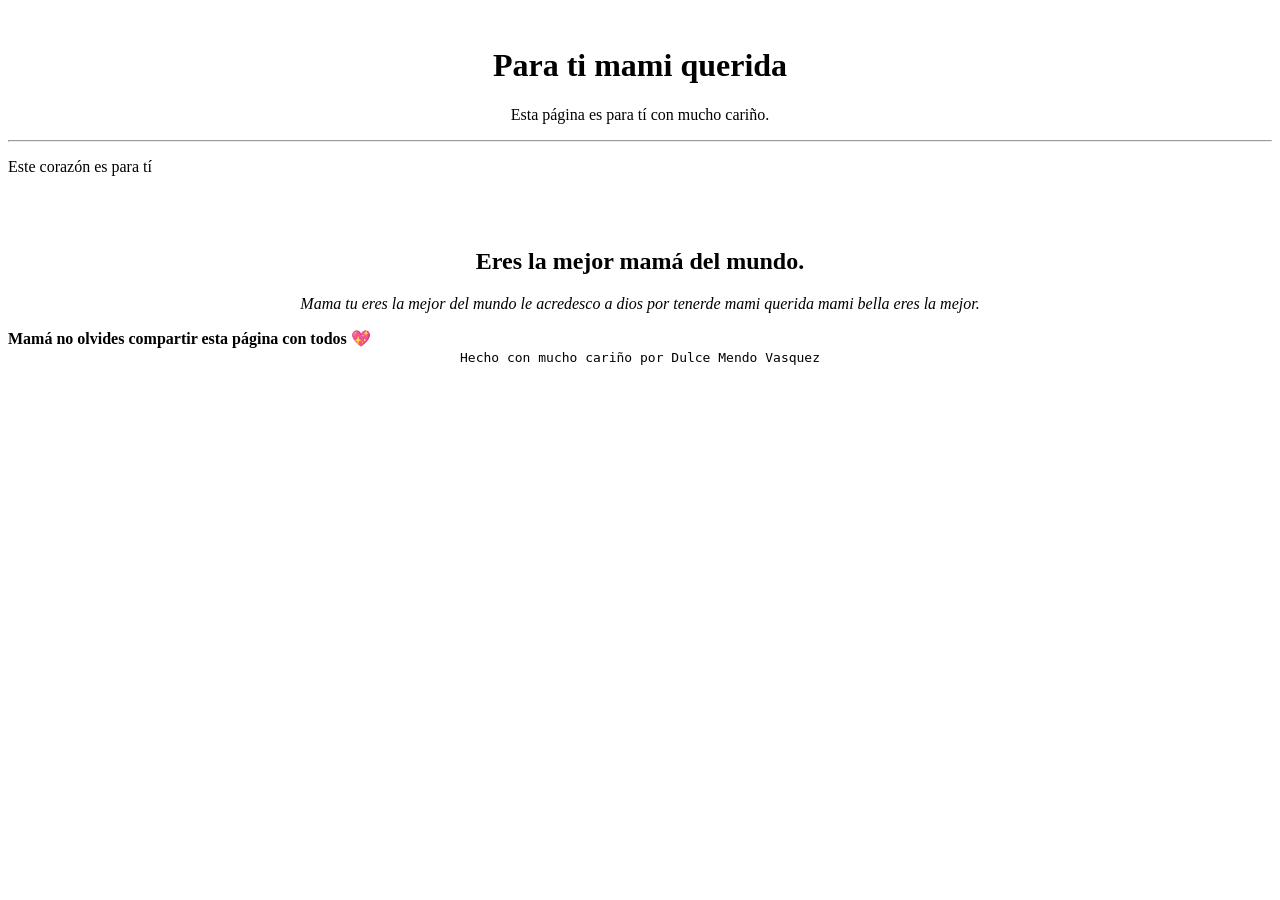
==== docs/index.html @ 25320846 "." ====
<!DOCTYPE html>
<html lang="en">
<head>
  <meta charset="UTF-8">
  <meta name="viewport" content="width=device-width, initial-scale=1.0">
  <title>💕 Marina 💕</title>
</head>
<body>
  <header>
    <div style="width: 100%; text-align: center;">
      <img width="200px" src="https://tse2.mm.bing.net/th/id/OIP.tnbT38kGY3yY0z0gsshfdAAAAA?rs=1&pid=ImgDetMain&o=7&rm=3" alt="">
    </div>
    <h1 style="text-align: center;">
    Para ti mami querida 
    </h1>
    <p style="text-align: center;">
      Esta página es para tí con mucho cariño.
    </p>
    <hr>
  </header>
  <main>
    <p>

      Este corazón es para tí
      
    </p>
    <br>
    <div style="width: 100%; text-align: center;">
      <img style="width: 100%; max-width: 400px;" src="https://tse1.mm.bing.net/th/id/OIP.IkLHC3bJBGNPCFRtoQX-lgHaGB?rs=1&pid=ImgDetMain&o=7&rm=3" alt="">
    </div>
    <h2 style="text-align: center;">

      Eres la mejor mamá del mundo.

      </h2>
    <p style="text-align: center;">
      <em>
        
        Mama tu eres la mejor del mundo le acredesco a dios por tenerde mami querida mami bella eres la mejor.

      </em>
    </p>
    <strong>
      Mamá no olvides compartir esta página con todos 💖
    </strong>
  </main>
  <footer  style="text-align: center;">
    <code>

      Hecho con mucho cariño por Dulce Mendo Vasquez 

    </code>
  </footer>
</body>
</html>
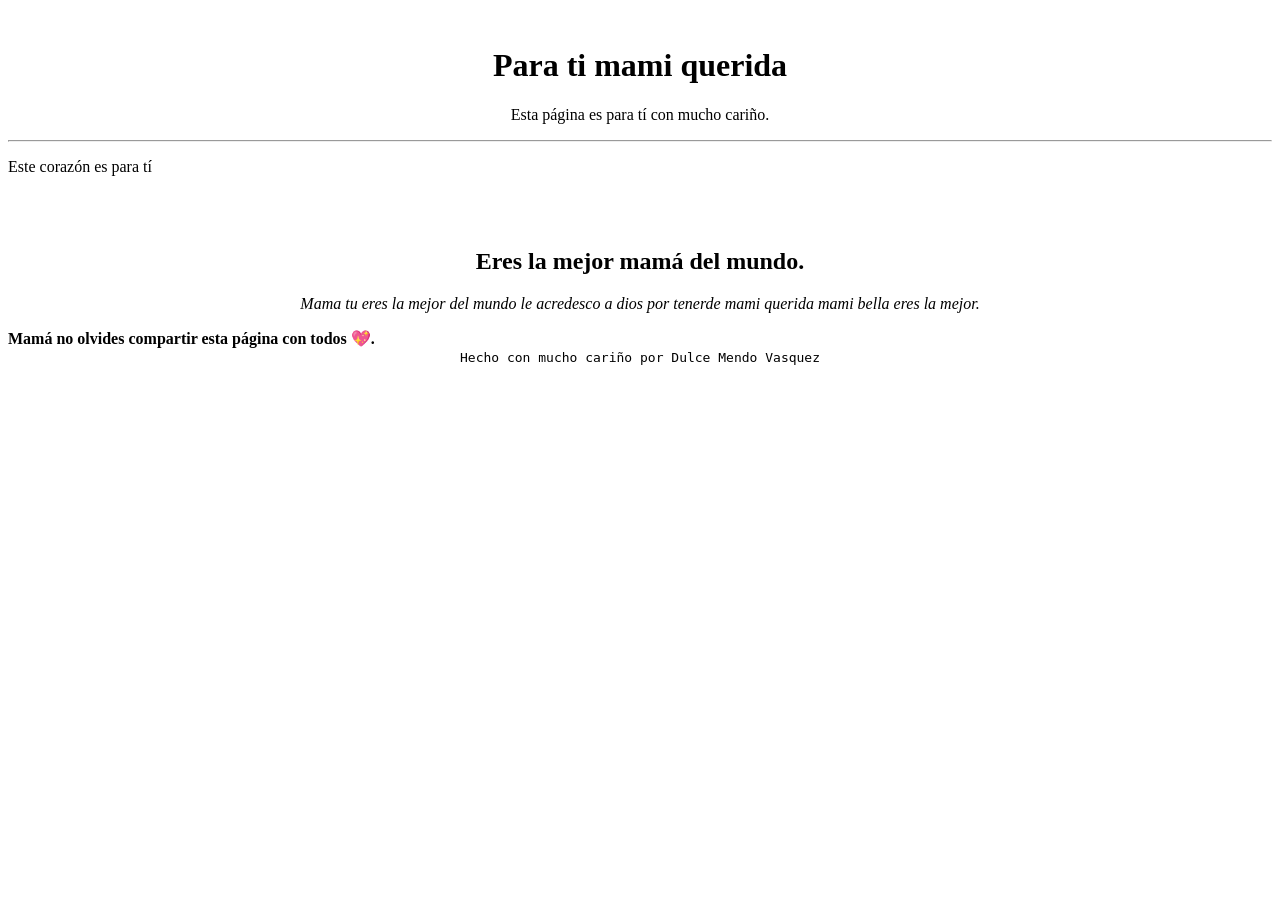
==== commit 33f7aa8e: "." ====
--- a/docs/index.html
+++ b/docs/index.html
@@ -41,7 +41,7 @@
       </em>
     </p>
     <strong>
-      Mamá no olvides compartir esta página con todos 💖
+      Mamá no olvides compartir esta página con todos 💖.
     </strong>
   </main>
   <footer  style="text-align: center;">
